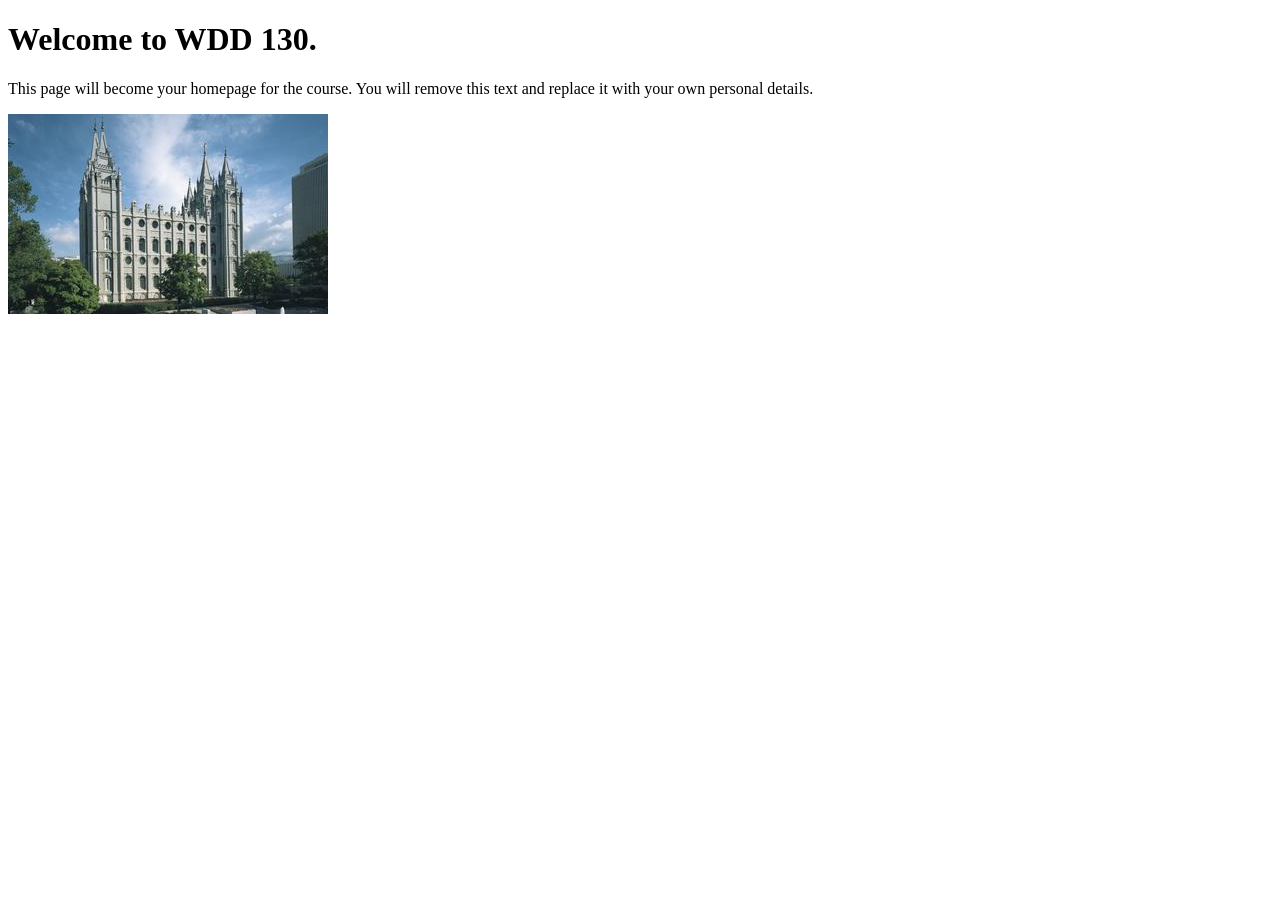
==== index.html @ 011910d9 "W02 Add CSS to temple page" ====
<!DOCTYPE html>
<html lang="en">

<head>
  <meta charset="UTF-8">
  <meta name="viewport" content="width=device-width, initial-scale=1.0">
  <title>WDD 130 | Personal Homepage</title>
</head>

<body>
  <h1>Welcome to WDD 130.</h1>
  <p>This page will become your homepage for the course. You will remove this text and replace it
    with your own personal details.</p>

  <img src="images/salt-lake-temple.jpg" alt="The Salt Lake Temple.">
</body>

</html>
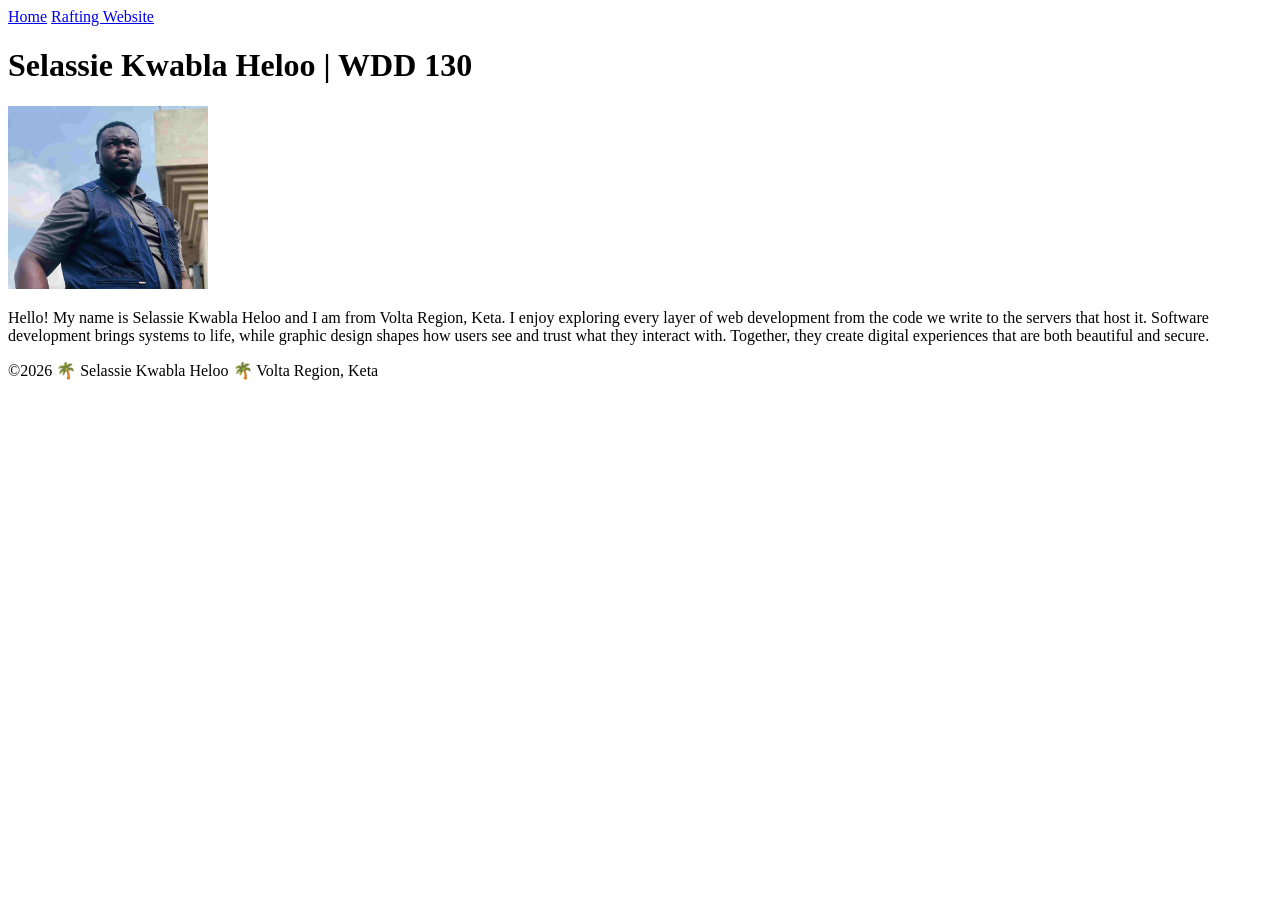
==== commit cc4024fa: "W02 Add CSS to temple page" ====
--- a/index.html
+++ b/index.html
@@ -1,18 +1,33 @@
 <!DOCTYPE html>
-<html lang="en">
+<html lang="en-US">
 
 <head>
-  <meta charset="UTF-8">
-  <meta name="viewport" content="width=device-width, initial-scale=1.0">
-  <title>WDD 130 | Personal Homepage</title>
+  <meta charset="utf-8">
+  <meta name="viewport" content="width=device-width,initial-scale=1.0">
+  <title>Selassie Kwabla Heloo | WDD 130</title>
 </head>
 
 <body>
-  <h1>Welcome to WDD 130.</h1>
-  <p>This page will become your homepage for the course. You will remove this text and replace it
-    with your own personal details.</p>
-
-  <img src="images/salt-lake-temple.jpg" alt="The Salt Lake Temple.">
+  <header>
+    <nav>
+      <a href="#">Home</a>
+      <a href="wwr/">Rafting Website</a>
+    </nav>
+  </header>
+  <main>
+    <h1>Selassie Kwabla Heloo | WDD 130</h1>
+    <img src="images/profile.jpg" alt="Hello, my name is Selassie Kwabla Heloo" width="200">
+    <p>Hello! My name is Selassie Kwabla Heloo and I am from Volta Region, Keta.
+      I enjoy exploring every layer of web development from the code we write to the servers that
+      host it.
+      Software development brings systems to life, while graphic design shapes how users see and
+      trust
+      what they interact with. Together, they create digital experiences that are both beautiful and
+      secure.</p>
+  </main>
+  <footer>
+    <p>©2026 🌴 Selassie Kwabla Heloo 🌴 Volta Region, Keta</p>
+  </footer>
 </body>
 
 </html>
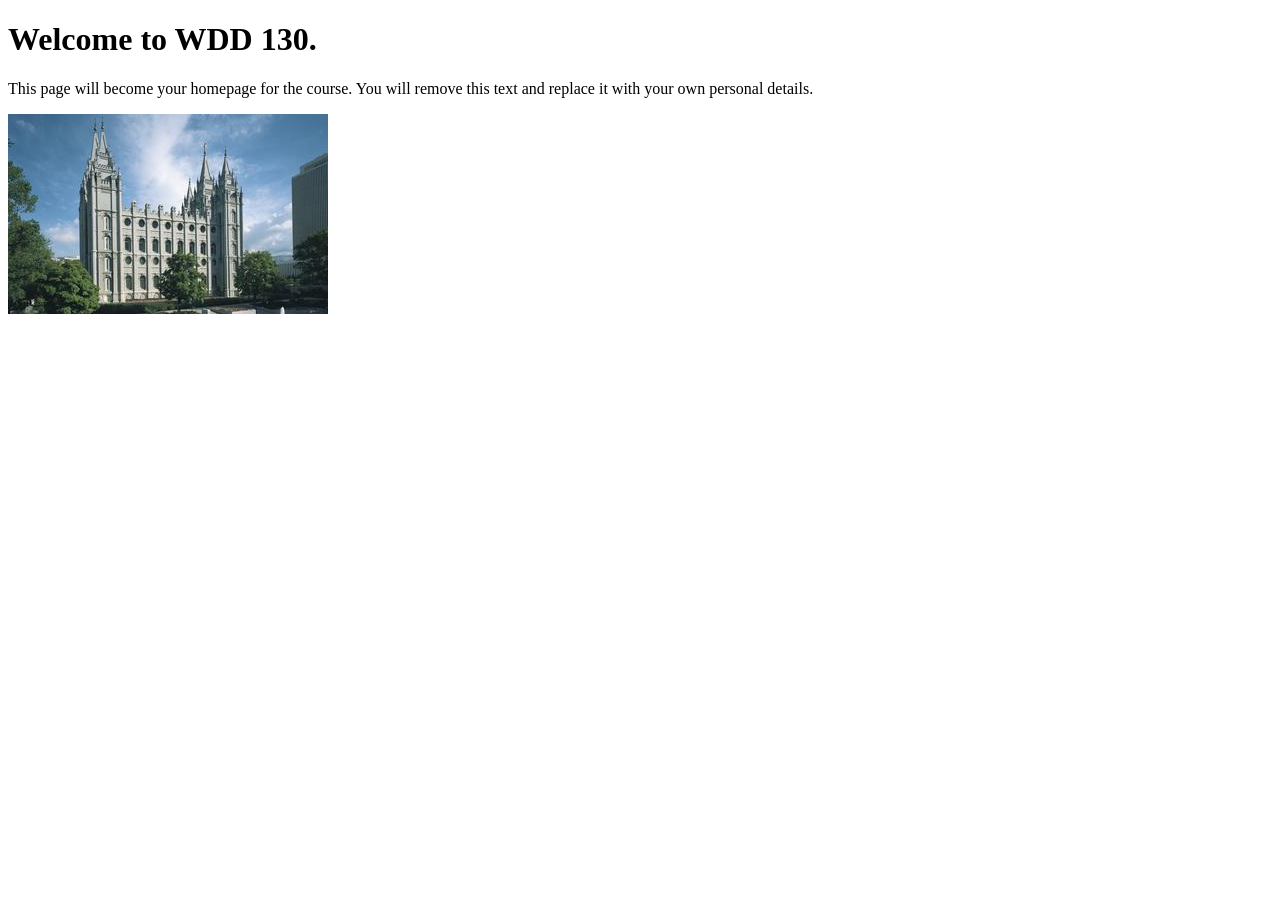
==== commit 3324310e: "W02 Add CSS to temple page" ====
--- a/index.html
+++ b/index.html
@@ -1,33 +1,18 @@
 <!DOCTYPE html>
-<html lang="en-US">
+<html lang="en">
 
 <head>
-  <meta charset="utf-8">
-  <meta name="viewport" content="width=device-width,initial-scale=1.0">
-  <title>Selassie Kwabla Heloo | WDD 130</title>
+  <meta charset="UTF-8">
+  <meta name="viewport" content="width=device-width, initial-scale=1.0">
+  <title>WDD 130 | Personal Homepage</title>
 </head>
 
 <body>
-  <header>
-    <nav>
-      <a href="#">Home</a>
-      <a href="wwr/">Rafting Website</a>
-    </nav>
-  </header>
-  <main>
-    <h1>Selassie Kwabla Heloo | WDD 130</h1>
-    <img src="images/profile.jpg" alt="Hello, my name is Selassie Kwabla Heloo" width="200">
-    <p>Hello! My name is Selassie Kwabla Heloo and I am from Volta Region, Keta.
-      I enjoy exploring every layer of web development from the code we write to the servers that
-      host it.
-      Software development brings systems to life, while graphic design shapes how users see and
-      trust
-      what they interact with. Together, they create digital experiences that are both beautiful and
-      secure.</p>
-  </main>
-  <footer>
-    <p>©2026 🌴 Selassie Kwabla Heloo 🌴 Volta Region, Keta</p>
-  </footer>
+  <h1>Welcome to WDD 130.</h1>
+  <p>This page will become your homepage for the course. You will remove this text and replace it
+    with your own personal details.</p>
+
+  <img src="images/salt-lake-temple.jpg" alt="The Salt Lake Temple.">
 </body>
 
 </html>
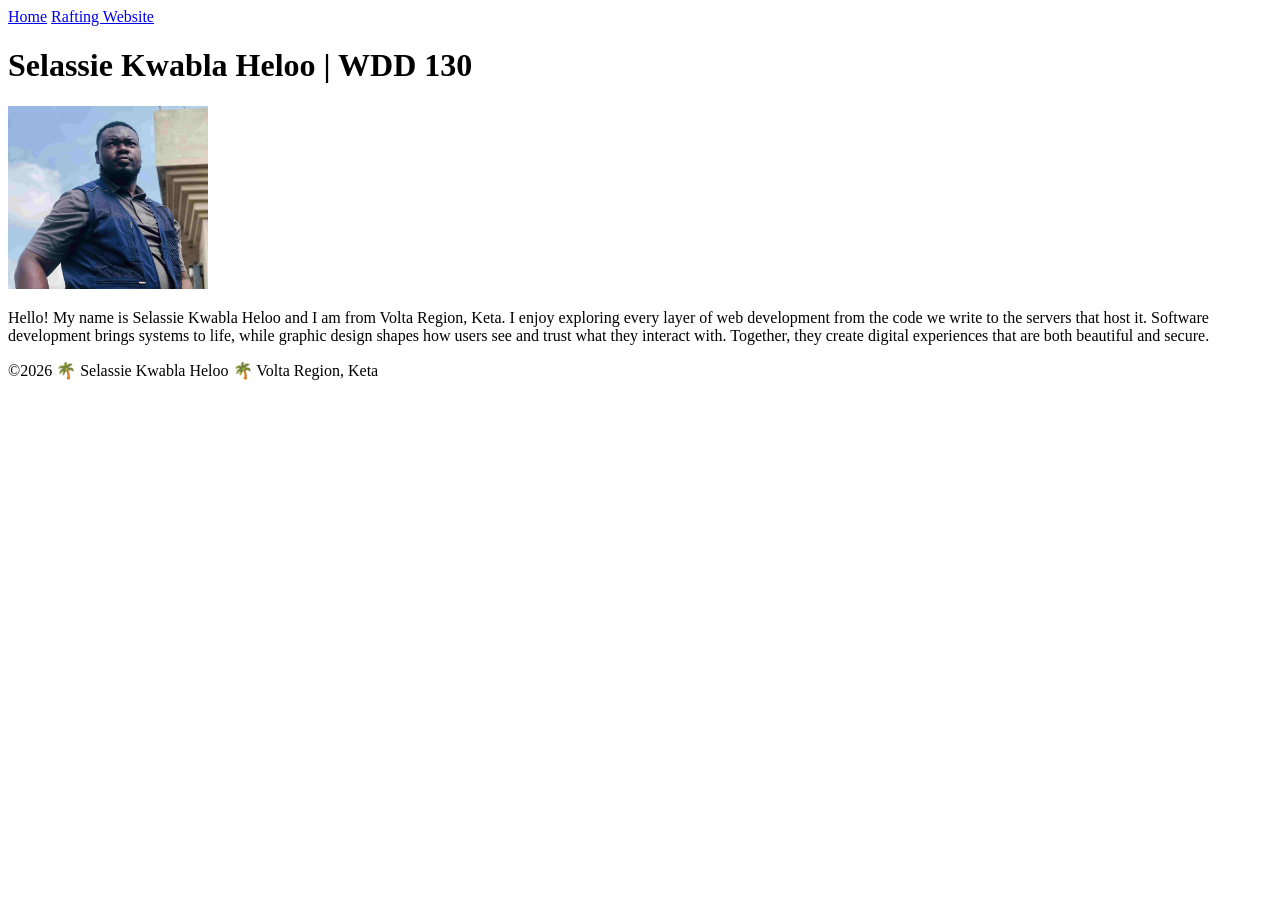
==== commit f4afe584: "W02 Add CSS to temple page" ====
--- a/index.html
+++ b/index.html
@@ -1,18 +1,33 @@
 <!DOCTYPE html>
-<html lang="en">
+<html lang="en-US">
 
 <head>
-  <meta charset="UTF-8">
-  <meta name="viewport" content="width=device-width, initial-scale=1.0">
-  <title>WDD 130 | Personal Homepage</title>
+  <meta charset="utf-8">
+  <meta name="viewport" content="width=device-width,initial-scale=1.0">
+  <title>Selassie Kwabla Heloo | WDD 130</title>
 </head>
 
 <body>
-  <h1>Welcome to WDD 130.</h1>
-  <p>This page will become your homepage for the course. You will remove this text and replace it
-    with your own personal details.</p>
-
-  <img src="images/salt-lake-temple.jpg" alt="The Salt Lake Temple.">
+  <header>
+    <nav>
+      <a href="#">Home</a>
+      <a href="wwr/">Rafting Website</a>
+    </nav>
+  </header>
+  <main>
+    <h1>Selassie Kwabla Heloo | WDD 130</h1>
+    <img src="images/profile.jpg" alt="Hello, my name is Selassie Kwabla Heloo" width="200">
+    <p>Hello! My name is Selassie Kwabla Heloo and I am from Volta Region, Keta.
+      I enjoy exploring every layer of web development from the code we write to the servers that
+      host it.
+      Software development brings systems to life, while graphic design shapes how users see and
+      trust
+      what they interact with. Together, they create digital experiences that are both beautiful and
+      secure.</p>
+  </main>
+  <footer>
+    <p>©2026 🌴 Selassie Kwabla Heloo 🌴 Volta Region, Keta</p>
+  </footer>
 </body>
 
 </html>
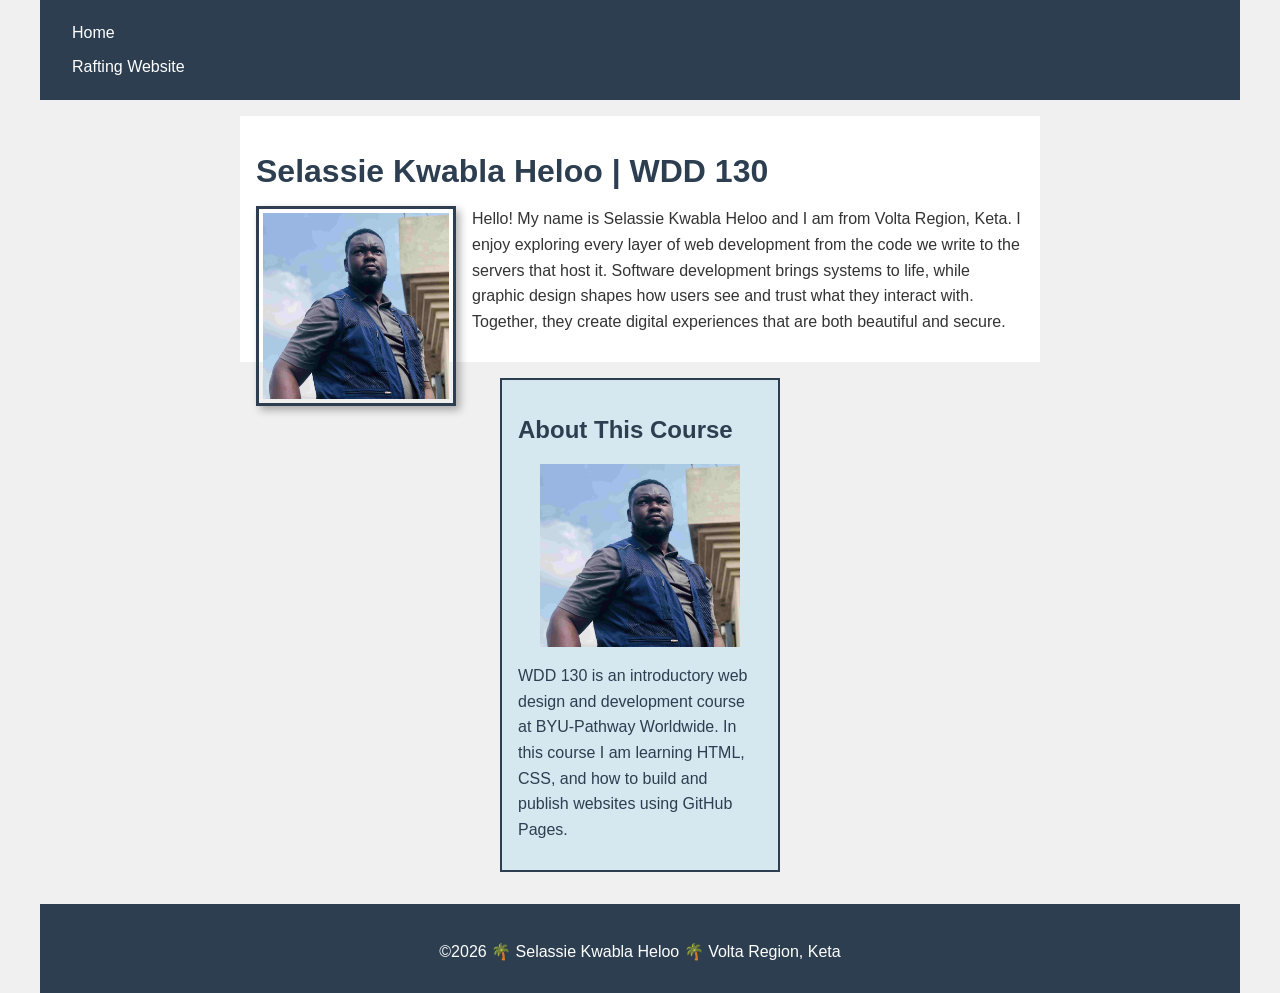
==== commit 1613b604: "W02 Add CSS to temple page" ====
--- a/index.html
+++ b/index.html
@@ -4,7 +4,11 @@
 <head>
   <meta charset="utf-8">
   <meta name="viewport" content="width=device-width,initial-scale=1.0">
+  <meta name="description"
+    content="Selassie Kwabla Heloo's WDD 130 personal page showcasing web development learning from BYU-Pathway.">
+  <meta name="author" content="Selassie Kwabla Heloo">
   <title>Selassie Kwabla Heloo | WDD 130</title>
+  <link rel="stylesheet" href="styles/styles.css">
 </head>
 
 <body>
@@ -16,15 +20,21 @@
   </header>
   <main>
     <h1>Selassie Kwabla Heloo | WDD 130</h1>
-    <img src="images/profile.jpg" alt="Hello, my name is Selassie Kwabla Heloo" width="200">
+    <img src="images/profile.jpg" alt="Hello, my name is Selassie Kwabla Heloo">
     <p>Hello! My name is Selassie Kwabla Heloo and I am from Volta Region, Keta.
       I enjoy exploring every layer of web development from the code we write to the servers that
       host it.
       Software development brings systems to life, while graphic design shapes how users see and
-      trust
-      what they interact with. Together, they create digital experiences that are both beautiful and
-      secure.</p>
+      trust what they interact with. Together, they create digital experiences that are both
+      beautiful and secure.</p>
   </main>
+  <aside>
+    <h2>About This Course</h2>
+    <img src="images/profile.jpg" alt="Selassie Kwabla Heloo">
+    <p>WDD 130 is an introductory web design and development course at BYU-Pathway Worldwide.
+      In this course I am learning HTML, CSS, and how to build and publish websites using
+      GitHub Pages.</p>
+  </aside>
   <footer>
     <p>©2026 🌴 Selassie Kwabla Heloo 🌴 Volta Region, Keta</p>
   </footer>
--- a/styles/styles.css
+++ b/styles/styles.css
@@ -0,0 +1,80 @@
+* {
+    box-sizing: border-box;
+}
+
+body {
+    font-family: Helvetica, Arial, sans-serif;
+    max-width: 1200px;
+    margin: 0 auto;
+    background-color: #f0f0f0;
+    color: #333;
+}
+
+nav {
+    background-color: #2c3e50;
+    padding: 1rem;
+}
+
+nav a {
+    color: #fff;
+    padding: 0.5rem 1rem;
+    display: block;
+    text-decoration: none;
+}
+
+nav a:hover {
+    background-color: #1a252f;
+}
+
+main {
+    max-width: 800px;
+    margin: 1rem auto;
+    padding: 1rem;
+    background-color: #fff;
+}
+
+h1 {
+    color: #2c3e50;
+    margin-bottom: 1rem;
+}
+
+main img {
+    width: 200px;
+    height: 200px;
+    border: 3px solid #2c3e50;
+    padding: 4px;
+    box-shadow: 4px 4px 8px rgba(0, 0, 0, 0.3);
+    float: left;
+    margin: 0 1rem 1rem 0;
+}
+
+aside {
+    width: 280px;
+    margin: 1rem auto;
+    border: 2px solid #2c3e50;
+    padding: 1rem;
+    background-color: #d5e8f0;
+    color: #2c3e50;
+}
+
+aside img {
+    width: 200px;
+    height: auto;
+    display: block;
+    margin: 0.5rem auto;
+}
+
+p {
+    padding: 0;
+    line-height: 1.6;
+    margin-bottom: 0.75rem;
+}
+
+footer {
+    margin-top: 2rem;
+    border-top: 3px solid #2c3e50;
+    text-align: center;
+    padding: 1rem;
+    background-color: #2c3e50;
+    color: #fff;
+}
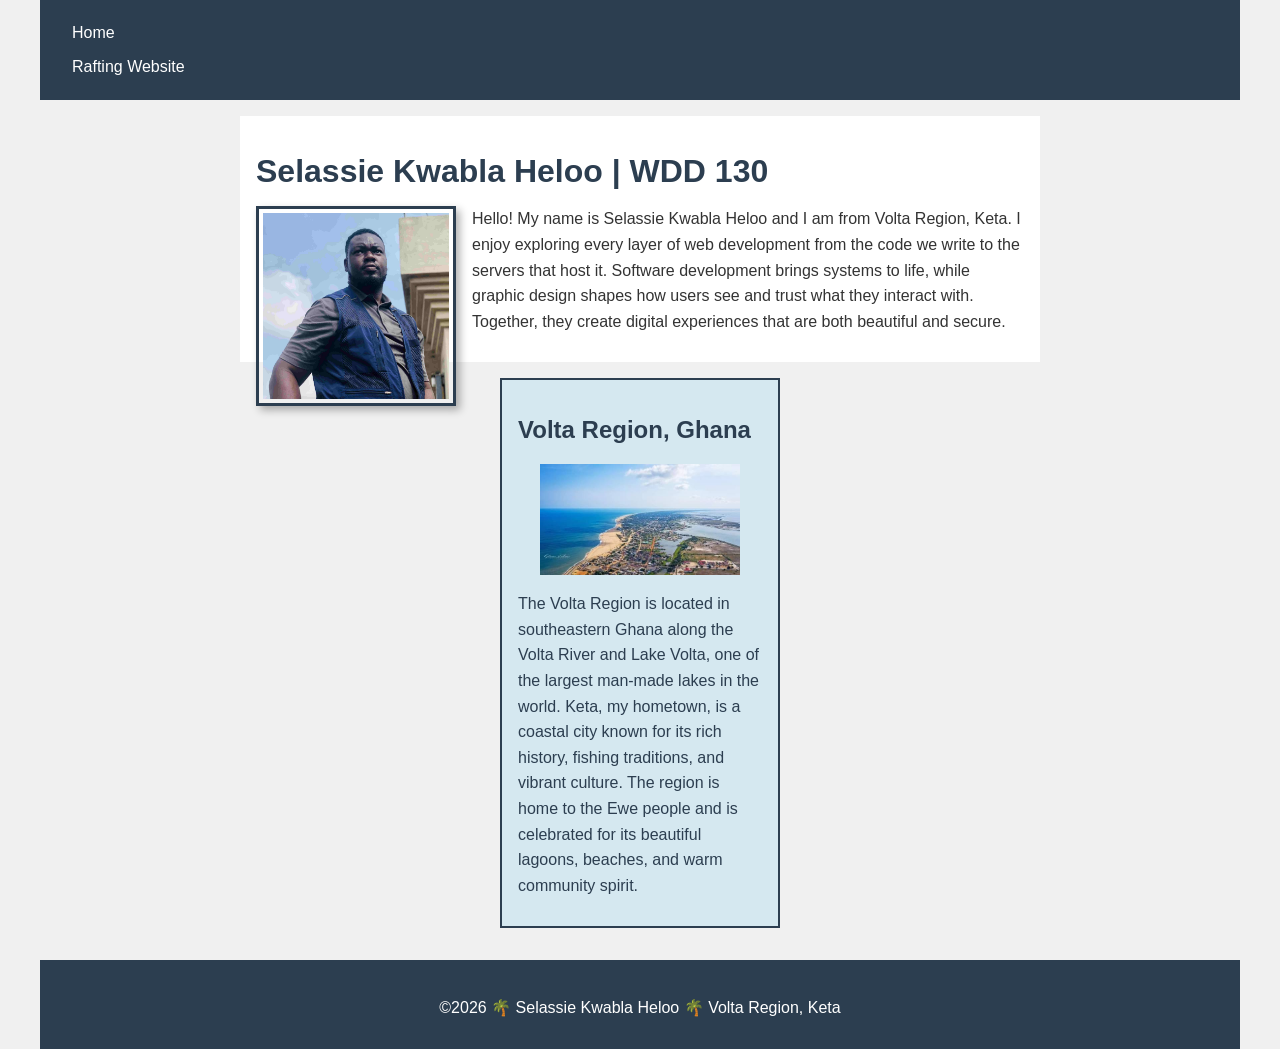
==== commit 973222a8: "W02 Add CSS to temple page" ====
--- a/index.html
+++ b/index.html
@@ -4,10 +4,10 @@
 <head>
   <meta charset="utf-8">
   <meta name="viewport" content="width=device-width,initial-scale=1.0">
+  <title>Selassie Kwabla Heloo | WDD 130</title>
   <meta name="description"
-    content="Selassie Kwabla Heloo's WDD 130 personal page showcasing web development learning from BYU-Pathway.">
+    content="Selassie Kwabla Heloo's WDD 130 home page, a web fundamentals course at BYU-Pathway Worldwide.">
   <meta name="author" content="Selassie Kwabla Heloo">
-  <title>Selassie Kwabla Heloo | WDD 130</title>
   <link rel="stylesheet" href="styles/styles.css">
 </head>
 
@@ -29,11 +29,13 @@
       beautiful and secure.</p>
   </main>
   <aside>
-    <h2>About This Course</h2>
-    <img src="images/profile.jpg" alt="Selassie Kwabla Heloo">
-    <p>WDD 130 is an introductory web design and development course at BYU-Pathway Worldwide.
-      In this course I am learning HTML, CSS, and how to build and publish websites using
-      GitHub Pages.</p>
+    <h2>Volta Region, Ghana</h2>
+    <img src="images/volta-region.jpg" alt="Volta Region, Ghana landscape">
+    <p>The Volta Region is located in southeastern Ghana along the Volta River and Lake Volta,
+      one of the largest man-made lakes in the world. Keta, my hometown, is a coastal city known
+      for its rich history, fishing traditions, and vibrant culture. The region is home to the
+      Ewe people and is celebrated for its beautiful lagoons, beaches, and warm community spirit.
+    </p>
   </aside>
   <footer>
     <p>©2026 🌴 Selassie Kwabla Heloo 🌴 Volta Region, Keta</p>
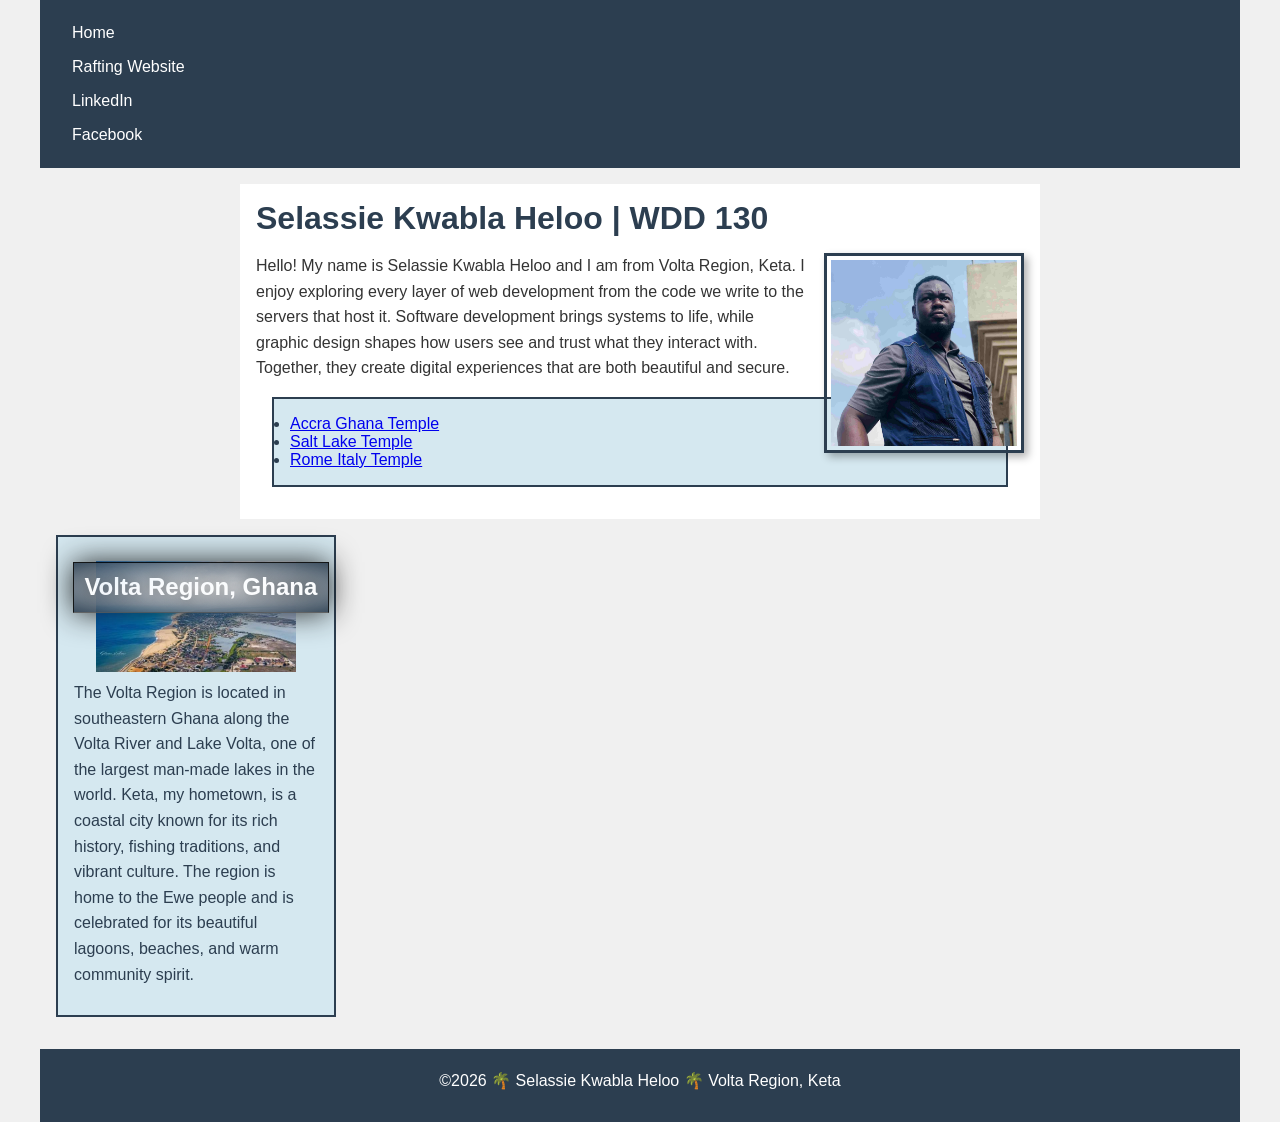
==== commit ae24f623: "Home Page Enhancement" ====
--- a/index.html
+++ b/index.html
@@ -16,6 +16,8 @@
     <nav>
       <a href="#">Home</a>
       <a href="wwr/">Rafting Website</a>
+      <a href="https://linkedin.com" target="_blank">LinkedIn</a>
+      <a href="https://facebook.com" target="_blank">Facebook</a>
     </nav>
   </header>
   <main>
@@ -27,8 +29,16 @@
       Software development brings systems to life, while graphic design shapes how users see and
       trust what they interact with. Together, they create digital experiences that are both
       beautiful and secure.</p>
+    <ul class="box">
+      <li><a href="https://www.churchofjesuschrist.org/temples/details/accra-ghana-temple"
+          target="_blank">Accra Ghana Temple</a></li>
+      <li><a href="https://www.churchofjesuschrist.org/temples/details/salt-lake-temple"
+          target="_blank">Salt Lake Temple</a></li>
+      <li><a href="https://www.churchofjesuschrist.org/temples/details/rome-italy-temple"
+          target="_blank">Rome Italy Temple</a></li>
+    </ul>
   </main>
-  <aside>
+  <aside class="box">
     <h2>Volta Region, Ghana</h2>
     <img src="images/volta-region.jpg" alt="Volta Region, Ghana landscape">
     <p>The Volta Region is located in southeastern Ghana along the Volta River and Lake Volta,
--- a/styles/styles.css
+++ b/styles/styles.css
@@ -1,60 +1,94 @@
+/* CSS Variables - Week 03 Learning Activity */
+:root {
+    /* Color Palette */
+    --primary-color: #2c3e50;
+    --primary-hover: #1a252f;
+    --background-light: #f0f0f0;
+    --background-white: #fff;
+    --accent-blue: #d5e8f0;
+    --text-dark: #333;
+    --text-light: #fff;
+
+    /* Spacing */
+    --padding-standard: 1rem;
+    --margin-standard: 1rem auto;
+    --border-standard: 3px solid var(--primary-color);
+
+    /* Typography */
+    --font-family: Helvetica, Arial, sans-serif;
+}
+
 * {
+    margin: 0;
+    padding: 0;
     box-sizing: border-box;
 }
 
 body {
-    font-family: Helvetica, Arial, sans-serif;
+    font-family: var(--font-family);
     max-width: 1200px;
     margin: 0 auto;
-    background-color: #f0f0f0;
-    color: #333;
+    background-color: var(--background-light);
+    color: var(--text-dark);
 }
 
 nav {
-    background-color: #2c3e50;
-    padding: 1rem;
+    background-color: var(--primary-color);
+    padding: var(--padding-standard);
 }
 
 nav a {
-    color: #fff;
+    color: var(--text-light);
     padding: 0.5rem 1rem;
     display: block;
     text-decoration: none;
 }
 
 nav a:hover {
-    background-color: #1a252f;
+    background-color: var(--primary-hover);
 }
 
 main {
     max-width: 800px;
-    margin: 1rem auto;
-    padding: 1rem;
-    background-color: #fff;
+    margin: var(--margin-standard);
+    padding: var(--padding-standard);
+    background-color: var(--background-white);
 }
 
 h1 {
-    color: #2c3e50;
+    color: var(--primary-color);
     margin-bottom: 1rem;
 }
 
 main img {
     width: 200px;
     height: 200px;
-    border: 3px solid #2c3e50;
+    border: var(--border-standard);
     padding: 4px;
     box-shadow: 4px 4px 8px rgba(0, 0, 0, 0.3);
-    float: left;
-    margin: 0 1rem 1rem 0;
+    float: right;
+    margin: 0 0 1rem 1rem;
+}
+
+p {
+    padding: 0;
+    line-height: 1.6;
+    margin-bottom: 0.75rem;
+}
+
+/* Class Selectors */
+.box {
+    margin: 1rem;
+    border: 2px solid var(--primary-color);
+    padding: var(--padding-standard);
+    background-color: var(--accent-blue);
+    color: var(--primary-color);
 }
 
 aside {
     width: 280px;
-    margin: 1rem auto;
-    border: 2px solid #2c3e50;
-    padding: 1rem;
-    background-color: #d5e8f0;
-    color: #2c3e50;
+    margin: var(--margin-standard);
+    position: relative;
 }
 
 aside img {
@@ -64,17 +98,26 @@
     margin: 0.5rem auto;
 }
 
-p {
-    padding: 0;
-    line-height: 1.6;
-    margin-bottom: 0.75rem;
+aside h2 {
+    position: absolute;
+    top: 25px;
+    left: 15px;
+    background: radial-gradient(#eee, var(--primary-color));
+    border: 1px solid #000;
+    padding: 0.65rem;
+    box-shadow: 0 0 30px #111;
+    opacity: 0.9;
+    color: var(--text-light);
+    text-shadow: 0 0 15px #333;
+    border-bottom: 1px solid #555;
+    margin-bottom: 0.3rem;
 }
 
 footer {
     margin-top: 2rem;
-    border-top: 3px solid #2c3e50;
+    border-top: var(--border-standard);
     text-align: center;
-    padding: 1rem;
-    background-color: #2c3e50;
-    color: #fff;
+    padding: var(--padding-standard);
+    background-color: var(--primary-color);
+    color: var(--text-light);
 }
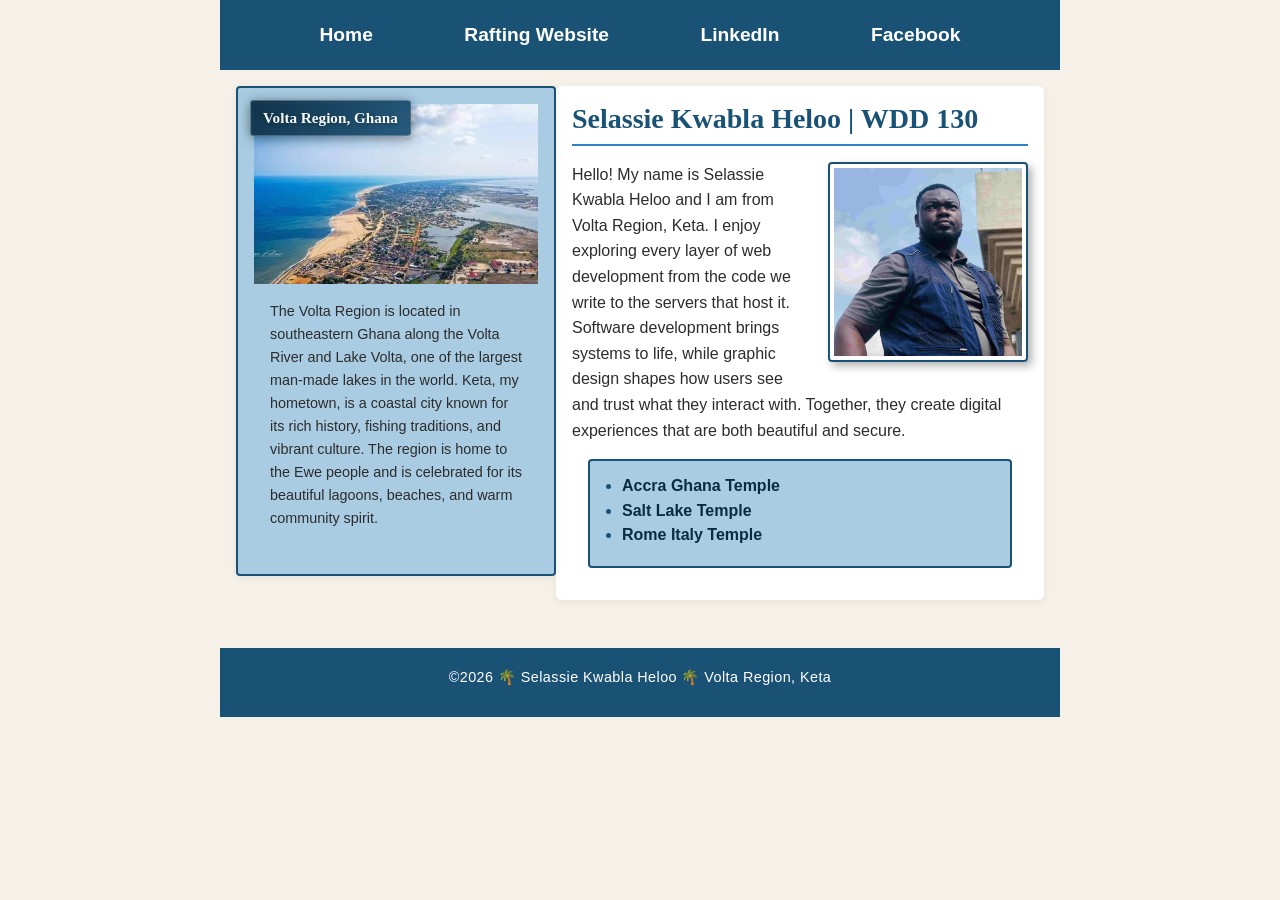
==== commit 36aa2e06: "updated wireframe as a guide to enhance the layout of the about.html & index.html page" ====
--- a/index.html
+++ b/index.html
@@ -20,33 +20,38 @@
       <a href="https://facebook.com" target="_blank">Facebook</a>
     </nav>
   </header>
-  <main>
-    <h1>Selassie Kwabla Heloo | WDD 130</h1>
-    <img src="images/profile.jpg" alt="Hello, my name is Selassie Kwabla Heloo">
-    <p>Hello! My name is Selassie Kwabla Heloo and I am from Volta Region, Keta.
-      I enjoy exploring every layer of web development from the code we write to the servers that
-      host it.
-      Software development brings systems to life, while graphic design shapes how users see and
-      trust what they interact with. Together, they create digital experiences that are both
-      beautiful and secure.</p>
-    <ul class="box">
-      <li><a href="https://www.churchofjesuschrist.org/temples/details/accra-ghana-temple"
-          target="_blank">Accra Ghana Temple</a></li>
-      <li><a href="https://www.churchofjesuschrist.org/temples/details/salt-lake-temple"
-          target="_blank">Salt Lake Temple</a></li>
-      <li><a href="https://www.churchofjesuschrist.org/temples/details/rome-italy-temple"
-          target="_blank">Rome Italy Temple</a></li>
-    </ul>
-  </main>
-  <aside class="box">
-    <h2>Volta Region, Ghana</h2>
-    <img src="images/volta-region.jpg" alt="Volta Region, Ghana landscape">
-    <p>The Volta Region is located in southeastern Ghana along the Volta River and Lake Volta,
-      one of the largest man-made lakes in the world. Keta, my hometown, is a coastal city known
-      for its rich history, fishing traditions, and vibrant culture. The region is home to the
-      Ewe people and is celebrated for its beautiful lagoons, beaches, and warm community spirit.
-    </p>
-  </aside>
+
+  <div class="grid">
+    <aside class="box">
+      <h2>Volta Region, Ghana</h2>
+      <img src="images/volta-region.jpg" alt="Volta Region, Ghana landscape">
+      <p>The Volta Region is located in southeastern Ghana along the Volta River and Lake Volta,
+        one of the largest man-made lakes in the world. Keta, my hometown, is a coastal city known
+        for its rich history, fishing traditions, and vibrant culture. The region is home to the
+        Ewe people and is celebrated for its beautiful lagoons, beaches, and warm community spirit.
+      </p>
+    </aside>
+
+    <main>
+      <h1>Selassie Kwabla Heloo | WDD 130</h1>
+      <img src="images/profile.jpg" alt="Hello, my name is Selassie Kwabla Heloo">
+      <p>Hello! My name is Selassie Kwabla Heloo and I am from Volta Region, Keta.
+        I enjoy exploring every layer of web development from the code we write to the servers that
+        host it.
+        Software development brings systems to life, while graphic design shapes how users see and
+        trust what they interact with. Together, they create digital experiences that are both
+        beautiful and secure.</p>
+      <ul class="box">
+        <li><a href="https://www.churchofjesuschrist.org/temples/details/accra-ghana-temple"
+            target="_blank">Accra Ghana Temple</a></li>
+        <li><a href="https://www.churchofjesuschrist.org/temples/details/salt-lake-temple"
+            target="_blank">Salt Lake Temple</a></li>
+        <li><a href="https://www.churchofjesuschrist.org/temples/details/rome-italy-temple"
+            target="_blank">Rome Italy Temple</a></li>
+      </ul>
+    </main>
+  </div>
+
   <footer>
     <p>©2026 🌴 Selassie Kwabla Heloo 🌴 Volta Region, Keta</p>
   </footer>
--- a/styles/styles.css
+++ b/styles/styles.css
@@ -1,118 +1,205 @@
-/* CSS Variables - Week 03 Learning Activity */
+/* CSS Variables */
 :root {
-    /* Color Palette */
-    --primary-color: #2c3e50;
-    --primary-hover: #1a252f;
-    --background-light: #f0f0f0;
-    --background-white: #fff;
-    --accent-blue: #d5e8f0;
-    --text-dark: #333;
-    --text-light: #fff;
+    /* Color palette */
+    --river-deep: #0d2b3e;
+    --river-mid: #1a5276;
+    --river-light: #2e86c1;
+    --river-foam: #a9cce3;
+    --sand: #f5f0e8;
+    --white: #ffffff;
+    --text-body: #2c2c2c;
+
+    /* Mapped semantic tokens (fixes undefined variables used throughout) */
+    --primary-color: var(--river-mid);
+    --primary-hover: var(--river-light);
+    --background-light: var(--sand);
+    --background-white: var(--white);
+    --accent-blue: var(--river-foam);
+    --text-dark: var(--text-body);
+    --text-light: var(--white);
+
+    /* Typography */
+    --font-display: 'Georgia', 'Times New Roman', serif;
+    --font-body: 'Helvetica Neue', Helvetica, Arial, sans-serif;
+    --font-nav: var(--font-body);
+    --font-family: var(--font-body);
+    /* fixes undefined --font-family on body */
 
     /* Spacing */
+    --gap-sm: 0.5rem;
+    --gap-md: 1rem;
+    --gap-lg: 2rem;
     --padding-standard: 1rem;
-    --margin-standard: 1rem auto;
-    --border-standard: 3px solid var(--primary-color);
-
-    /* Typography */
-    --font-family: Helvetica, Arial, sans-serif;
-}
-
+    /* fixes undefined --padding-standard */
+    --border-standard: 2px solid var(--river-mid);
+    /* fixes undefined --border-standard */
+}
+
+/* Reset */
 * {
     margin: 0;
     padding: 0;
     box-sizing: border-box;
 }
 
+/* ── Body ── */
 body {
     font-family: var(--font-family);
-    max-width: 1200px;
-    margin: 0 auto;
     background-color: var(--background-light);
     color: var(--text-dark);
 }
 
+/* ── Header / Nav ── */
+header,
+.grid,
+footer {
+    max-width: 840px;
+    margin: 0 auto;
+}
+
 nav {
     background-color: var(--primary-color);
-    padding: var(--padding-standard);
+    padding: 1rem;
+    display: flex;
+    justify-content: space-evenly;
+    align-items: center;
 }
 
 nav a {
+    display: block;
+    padding: 0.5rem;
+    text-decoration: none;
+    font-size: 1.2rem;
+    font-weight: 700;
     color: var(--text-light);
-    padding: 0.5rem 1rem;
-    display: block;
-    text-decoration: none;
+    /* was: #fff;/% shorthand for white %/ — broken comment fixed */
 }
 
 nav a:hover {
     background-color: var(--primary-hover);
-}
-
+    border-radius: 4px;
+}
+
+/* ── Main ── */
 main {
-    max-width: 800px;
-    margin: var(--margin-standard);
+    grid-column: 2 / 3;
+    margin: 1rem;
     padding: var(--padding-standard);
     background-color: var(--background-white);
+    border-radius: 6px;
+    box-shadow: 0 2px 8px rgba(0, 0, 0, 0.06);
 }
 
 h1 {
+    font-family: var(--font-display);
     color: var(--primary-color);
     margin-bottom: 1rem;
+    font-size: 1.75rem;
+    line-height: 1.2;
+    border-bottom: 2px solid var(--river-light);
+    padding-bottom: 0.5rem;
 }
 
 main img {
     width: 200px;
     height: 200px;
+    object-fit: cover;
     border: var(--border-standard);
     padding: 4px;
     box-shadow: 4px 4px 8px rgba(0, 0, 0, 0.3);
     float: right;
     margin: 0 0 1rem 1rem;
+    border-radius: 4px;
 }
 
 p {
-    padding: 0;
     line-height: 1.6;
     margin-bottom: 0.75rem;
 }
 
-/* Class Selectors */
+/* ── List / .box ── */
 .box {
     margin: 1rem;
-    border: 2px solid var(--primary-color);
+    border: var(--border-standard);
     padding: var(--padding-standard);
     background-color: var(--accent-blue);
     color: var(--primary-color);
-}
-
+    border-radius: 4px;
+}
+
+.box a {
+    color: var(--river-deep);
+    font-weight: 600;
+    text-decoration: none;
+}
+
+.box a:hover {
+    text-decoration: underline;
+    color: var(--primary-hover);
+}
+
+ul.box {
+    padding-left: 2rem;
+    /* keep bullet indentation inside the box */
+    list-style: disc;
+}
+
+ul.box li {
+    margin-bottom: 0.4rem;
+}
+
+/* ── Aside ── */
 aside {
-    width: 280px;
-    margin: var(--margin-standard);
+    width: 20rem;
     position: relative;
+    grid-column: 1 / 2;
+    grid-row: 1 / 2;
+    align-self: start;
+    margin: 1rem 0 1rem 1rem;
+    background-color: var(--background-white);
+    border-radius: 6px;
+    overflow: hidden;
+    box-shadow: 0 2px 8px rgba(0, 0, 0, 0.06);
 }
 
 aside img {
-    width: 200px;
-    height: auto;
+    width: 100%;
+    height: 180px;
+    object-fit: cover;
     display: block;
-    margin: 0.5rem auto;
 }
 
 aside h2 {
     position: absolute;
-    top: 25px;
-    left: 15px;
-    background: radial-gradient(#eee, var(--primary-color));
-    border: 1px solid #000;
-    padding: 0.65rem;
-    box-shadow: 0 0 30px #111;
-    opacity: 0.9;
+    top: 12px;
+    left: 12px;
+    background: linear-gradient(135deg, var(--river-deep) 0%, var(--river-mid) 100%);
+    border: 1px solid rgba(255, 255, 255, 0.25);
+    padding: 0.5rem 0.75rem;
+    box-shadow: 0 2px 12px rgba(0, 0, 0, 0.5);
+    opacity: 0.93;
     color: var(--text-light);
-    text-shadow: 0 0 15px #333;
-    border-bottom: 1px solid #555;
-    margin-bottom: 0.3rem;
-}
-
+    font-family: var(--font-display);
+    font-size: 0.95rem;
+    border-radius: 3px;
+    text-shadow: 0 1px 4px rgba(0, 0, 0, 0.4);
+}
+
+aside p {
+    padding: var(--padding-standard);
+    font-size: 0.9rem;
+    color: var(--text-dark);
+    line-height: 1.6;
+}
+
+/* ── Grid container (aside + main) ── */
+.grid {
+    display: grid;
+    grid-template-columns: 20rem 1fr;
+    align-items: start;
+}
+
+/* ── Footer ── */
 footer {
     margin-top: 2rem;
     border-top: var(--border-standard);
@@ -120,4 +207,30 @@
     padding: var(--padding-standard);
     background-color: var(--primary-color);
     color: var(--text-light);
+    font-size: 0.9rem;
+    letter-spacing: 0.03em;
+}
+
+/* ── Responsive: collapse to single column on narrow screens ── */
+@media (max-width: 680px) {
+    .grid {
+        grid-template-columns: 1fr;
+    }
+
+    aside {
+        width: 100%;
+        grid-column: 1 / -1;
+        grid-row: auto;
+        margin: 1rem 0 0;
+    }
+
+    main {
+        grid-column: 1 / -1;
+    }
+
+    main img {
+        float: none;
+        display: block;
+        margin: 0 auto 1rem;
+    }
 }
